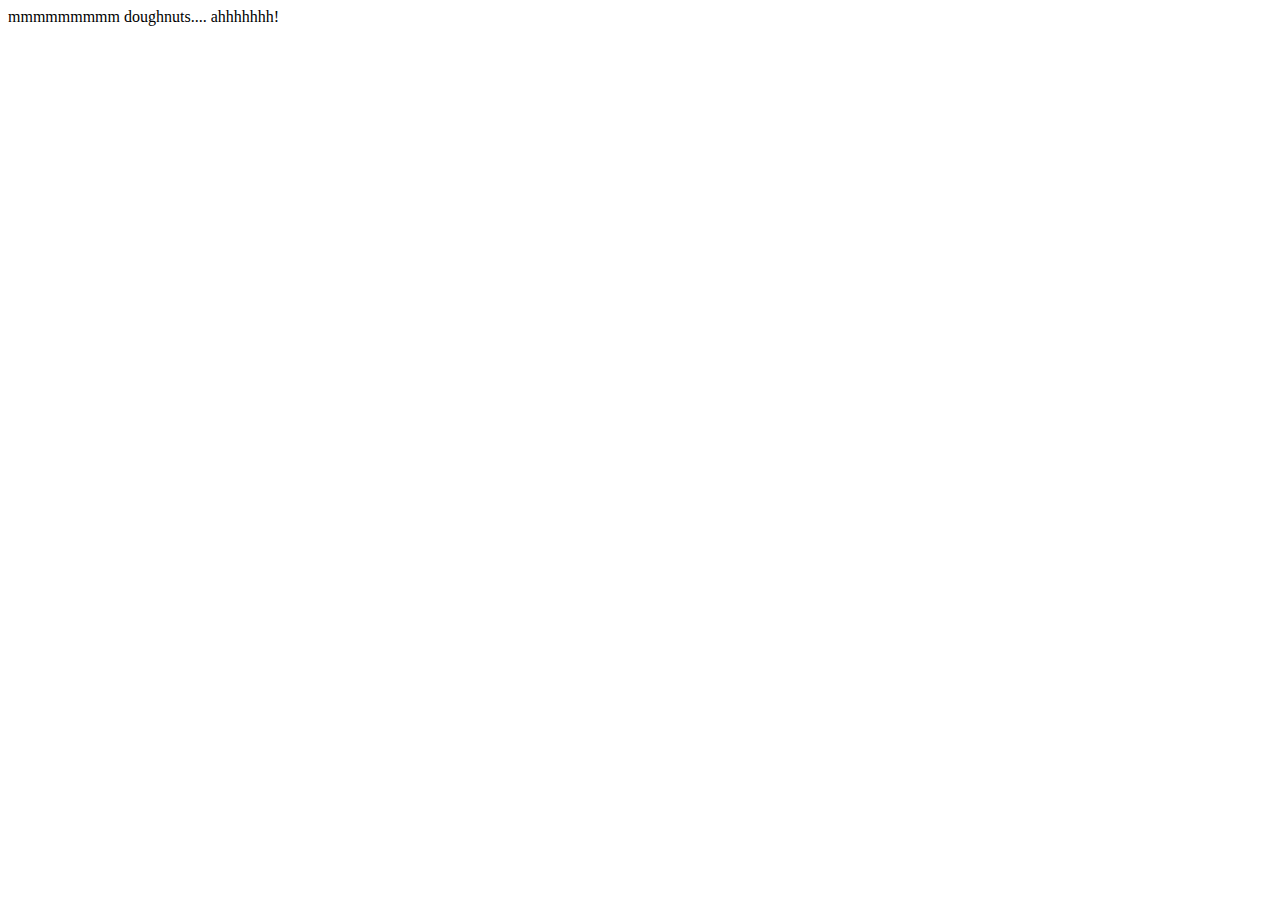
==== index.html @ c86d9a42 "Initial commit" ====
<!DOCTYPE html>
<html lang="en">
  <head>
    <meta charset="UTF-8" />
    <meta http-equiv="X-UA-Compatible" content="IE=edge" />
    <meta name="viewport" content="width=device-width, initial-scale=1.0" />
    <title>Donut Clicker</title>
  </head>
  <body>
    <div class="container"></div>
    <script src="./index.js"></script>
  </body>
</html>
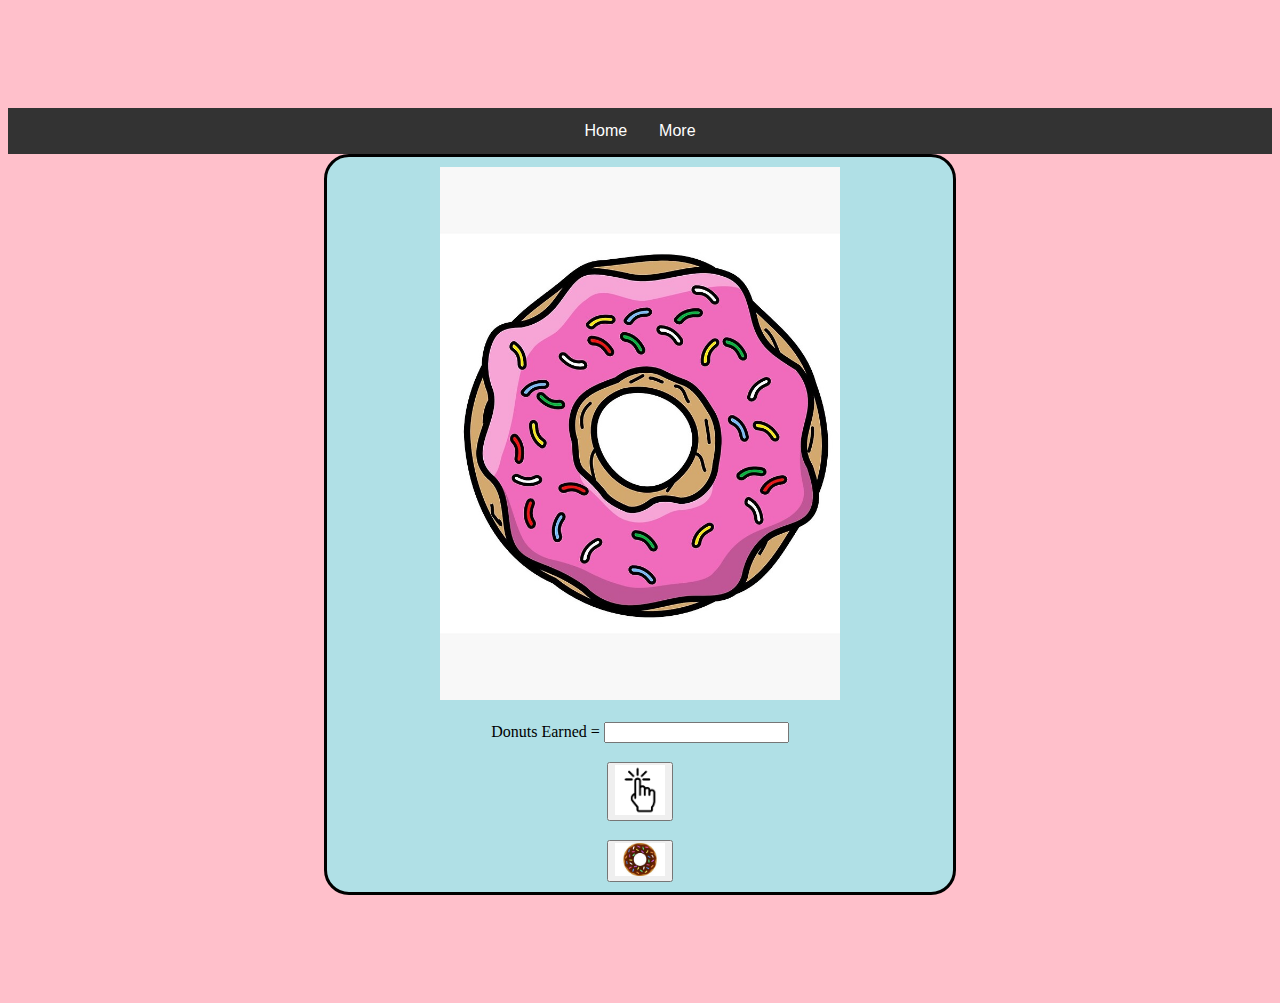
==== commit 8a550793: "Donut" ====
--- a/index.html
+++ b/index.html
@@ -4,10 +4,39 @@
     <meta charset="UTF-8" />
     <meta http-equiv="X-UA-Compatible" content="IE=edge" />
     <meta name="viewport" content="width=device-width, initial-scale=1.0" />
+    <link rel="stylesheet" href="style.css">
     <title>Donut Clicker</title>
   </head>
   <body>
-    <div class="container"></div>
-    <script src="./index.js"></script>
+    <div class="navbar">
+      <a href="#home">Home</a>
+      
+      <div class="dropdown">
+        <button class="dropbtn">More
+          <i class="fa fa-caret-down"></i>
+        </button>
+        <div class="dropdown-content">
+          <a href="https://comicvine.gamespot.com/a/uploads/scale_small/11/114183/6665935-homer.png" target="_blank">About Me</a>
+          <a href="https://comicvine.gamespot.com/a/uploads/scale_small/11/114183/6665935-homer.png" target="_blank">The Company</a>
+   
+        </div>
+      </div>
+    </div>
+    <div class="container">
+          <img  id = "donutImg" src="./img/donut.jpg" alt="" class="center" width="500" height="600">
+          <br><br>
+          Donuts Earned =
+          <input type ="text" id="text">
+          
+          <h3 class="auto-clicker-price"></h3>
+          <h3 class="How-Many-Auto-Clickers"></h3>
+          <button id="AutoClickerButton"><img src="/img/click.png" width="50px"></button>
+          <br>
+          <h3 class="Donut-Mutliplier-price"></h3>
+          <h3 class="How-Many-Multipliers"></h3>
+          <button id="DonutMutiplierButton"><img src="/img/multiplier.jpg" width="50px"></button>
+    </div>
+    <script src="./Donut.js"></script>
+    <script src="./index.js"type = "module"></script>
   </body>
 </html>
--- a/style.css
+++ b/style.css
@@ -0,0 +1,81 @@
+body {
+  background-color: pink;
+  text-align: center;
+  padding: 100px 0;
+}
+
+.navbar {
+    display: flex;
+    overflow: hidden;
+    background-color: #333;
+    font-family: Arial;
+    justify-content: center
+  }
+  .navbar a {
+    float: left;
+    font-size: 16px;
+    color: white;
+    text-align: center;
+    padding: 14px 16px;
+    text-decoration: none;
+  }
+  .dropdown {
+    float: left;
+    overflow: hidden;
+  }
+  .dropdown .dropbtn {
+    font-size: 16px;
+    border: none;
+    outline: none;
+    color: white;
+    padding: 14px 16px;
+    background-color: inherit;
+    font-family: inherit; 
+    margin: 0; 
+  }
+  .navbar a:hover, .dropdown:hover .dropbtn {
+    background-color: red;
+  }
+  .dropdown-content {
+    display: none;
+    position: absolute;
+    background-color: #f9f9f9;
+    min-width: 160px;
+    box-shadow: 0px 8px 16px 0px rgba(0,0,0,0.2);
+    z-index: 1;
+  }
+    .dropdown-content a {
+    float: none;
+    color: black;
+    padding: 12px 16px;
+    text-decoration: none;
+    display: block;
+    text-align: left;
+  }
+  .dropdown-content a:hover {
+    background-color: #ddd;
+  }
+  .dropdown:hover .dropdown-content {
+    display: block;
+  }
+  .container {
+    box-sizing: border-box;
+    position: relative;
+    background-color: powderblue;
+    border-style: solid;
+    border-color: black;
+    width: 50%;
+    height: 70%;
+    margin: auto;
+    border-radius: 25px;
+    padding: 10px;
+  }
+
+  #donutImg{
+    width: 400px;
+    height: auto;
+  }
+  
+  img:active {
+    transform: scale(1.1);
+  }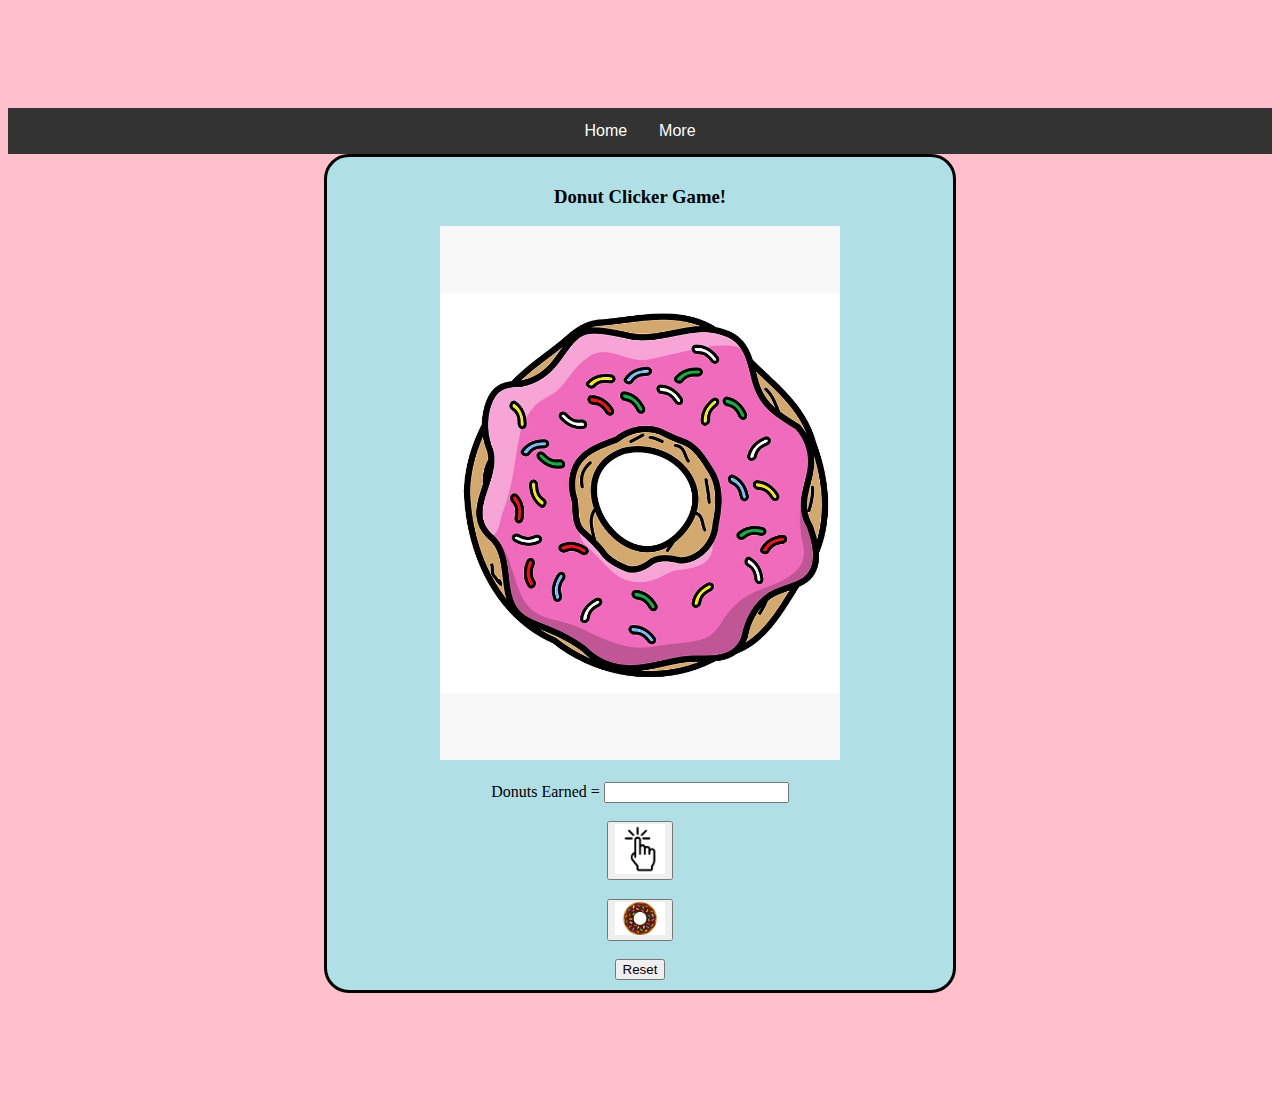
==== commit a3b02b83: "Donut" ====
--- a/index.html
+++ b/index.html
@@ -16,13 +16,13 @@
           <i class="fa fa-caret-down"></i>
         </button>
         <div class="dropdown-content">
-          <a href="https://comicvine.gamespot.com/a/uploads/scale_small/11/114183/6665935-homer.png" target="_blank">About Me</a>
-          <a href="https://comicvine.gamespot.com/a/uploads/scale_small/11/114183/6665935-homer.png" target="_blank">The Company</a>
-   
+          <a href="about.html">About</a>
+          <a href="https://orteil.dashnet.org/cookieclicker/" target="_blank">The Original Game</a>          
         </div>
       </div>
     </div>
     <div class="container">
+      <h3>Donut Clicker Game!</h3>
           <img  id = "donutImg" src="./img/donut.jpg" alt="" class="center" width="500" height="600">
           <br><br>
           Donuts Earned =
@@ -35,6 +35,7 @@
           <h3 class="Donut-Mutliplier-price"></h3>
           <h3 class="How-Many-Multipliers"></h3>
           <button id="DonutMutiplierButton"><img src="/img/multiplier.jpg" width="50px"></button>
+          <br><br><button id="ResetButton">Reset</button>
     </div>
     <script src="./Donut.js"></script>
     <script src="./index.js"type = "module"></script>
--- a/style.css
+++ b/style.css
@@ -78,4 +78,6 @@
   
   img:active {
     transform: scale(1.1);
-  }+  }
+
+  